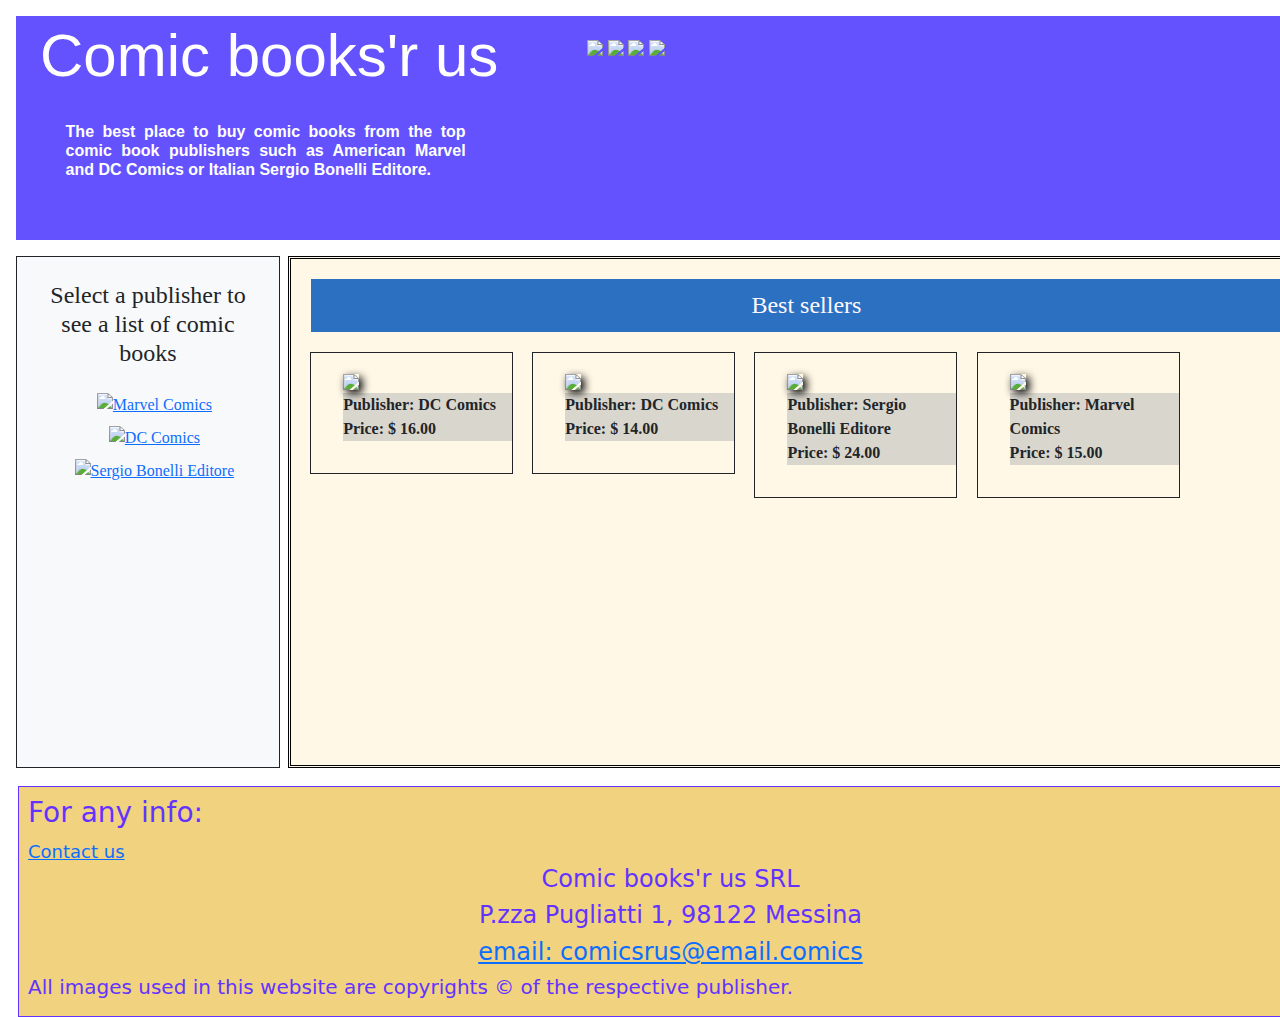
==== shop_site/myShop.html @ ad4c3f80 "Home page draft and main style sheet" ====
<!DOCTYPE html>
<html>

    <head>
        <title>Comic books'r us</title>
        <meta charset="UTF-8">
        <meta name = "viewport" content = "width = device-width, initial-scale = 1">
        <link rel = 'stylesheet' href = 'shopStyle.css' />
        <link rel = 'stylesheet' href = 'https://cdn.jsdelivr.net/npm/bootstrap@5.3.3/dist/css/bootstrap.min.css' />
        <!script type = 'text/javascript' src = 'shopScript.js'/script-->
    </head>

    <body id = 'home'>
        <header>
            <div id = 'left'>
                <h1><a href = 'myShop.html'>Comic books'r us</a></h1>
                <h3>
                    The best place to buy comic books from the top comic book
                    publishers such as American Marvel and DC Comics or Italian Sergio 
                    Bonelli Editore.
                </h3>
            </div>
            <div id = 'right'>
                <img src = 'images/superciuk.gif' class = 'header_img' />
                <img src = 'images/larsen.png' class = 'header_img' />
                <img src = 'images/tdkr.jpg' class = 'header_img' />
                <img src = 'images/zagor.png' class = 'header_img' />
            </div>
        </header>
        <nav class = 'bg-light'>
            <h4>Select a publisher to see a list of comic books</h4>
            <ul>
                <li class = 'homelist'>
                    <a href = 'marvel/marvel.php' id = 'marvel_page'><img src = 'marvel/images/Marvel-Comics-Logo.png' title = 'Marvel Comics' height = '60' /></a>
                </li>
                <li class = 'homelist'>
                    <a href = 'dc/dc.html' id = 'dc_page'><img src = 'dc/images/DC-comics-logo.png' title = 'DC Comics' height = '80' /></a>
                </li>
                <li class = 'homelist'>
                    <a href = 'bonelli/bonelli.html' id = 'bonelli_page'><img src = 'bonelli/images/bonelli-logo.png' title = 'Sergio Bonelli Editore' height = '60' /></a>
                </li>
            </ul>
        </nav>
        <section id = 'products'>
            <h3>Best sellers</h3>
            <div class = 'bestsellers'>
                <a href = 'dc/comics/vforv.html'>
                    <img src = 'dc/comics/images/vforvendetta.jpg' class = 'thumbnail' />
                </a>
                <p class = 'best_des'>
                    Publisher: DC Comics
                    <br />
                    Price: $ 16.00
                </p>
            </div>
            <div class = 'bestsellers'>
                <a href = 'dc/comics/batman.html'>
                    <img src = 'dc/comics/images/batman.jpg' class = 'thumbnail' />
                </a>
                <p class = 'best_des'>
                    Publisher: DC Comics
                    <br />
                    Price: $ 14.00
                </p>
            </div>
            <div class = 'bestsellers'>
                <a href = 'bonelli/comics/zagor.html'>
                    <img src = 'bonelli/comics/images/zagor.jpg' class = 'thumbnail' />
                </a>
                <p class = 'best_des'>
                    Publisher: Sergio Bonelli Editore
                    <br />
                    Price: $ 24.00
                </p>
            </div>
            <div class = 'bestsellers'>
                <a href = 'marvel/comics/spider-man.html'>
                    <img src = 'marvel/comics/images/spider-man.jpg' class = 'thumbnail' />
                </a>
                <p class = 'best_des'>
                    Publisher: Marvel Comics
                    <br />
                    Price: $ 15.00
                </p>
            </div>
        </section>
        <footer title = 'contactus'>
            <h3>For any info:</h3>
            <a href = 'contact_us.html'>Contact us</a>
            <br/>
            <h4 align = 'center'>Comic books'r us SRL</h4>
            <h4 align = 'center'>P.zza Pugliatti 1, 98122 Messina</h4>
            <h4 align = 'center'><a href = 'mailto:comicsrus@email.comics'>email: comicsrus@email.comics</a></h4>
            <h5 align = 'left'>All images used in this website are copyrights &#169; of the respective publisher.</h5>
        </footer>
    </body>

</html>
---- shop_site/shopStyle.css ----
/* 
    Created on : 19 Oct 2023, 22:52:35
    Author     : mau
*/

body {
    background-color: white;
}

/***************************/
/****** header element *****/
/***************************/
header {
    margin: 1em;
    padding: 0.5em;
    font-family: optima, helvetica, 'Gill Sans', impact, menlo, skia, sans-serif;
    color: rgba(255, 255, 255, 1);
    width: 82em;
    height: 14em;
    /*background-color: #7575dd; //lighter purple*/
    background-color: rgb(100, 82, 255); /* 35 year old purple*/
}
header #left {
    width: 35em;
    height: 14em;
    float: left;
    margin: 0.1em;   
    padding: 0em;
}
header #left>h1 {
    position: absolute;
    top: 0.5em;
    left: 0em;
    margin-left: 1em;
}
header #left>h1>a {
    font-size: 1.5em;
    color: rgba(255, 255, 255, 1);
    text-decoration: none;
}
header #left>h1>a:hover {
    color: rgba(255, 255, 25, 1);
}
header #left>h3 {
    position: relative;
    top: 6em;
    left: 2em;
    width: 25em;
    margin-left: 0.5em;
    font-size: 16px;
    font-weight: bold;
    text-align: justify;
}
header #right .header_img {
    margin: 1em 0em 1em 0em;
    padding: 0em;
    height: 10em;
}

/***************************/
/********  nav bar  ********/
/***************************/
nav {
    margin-left: 1em;
    float: left;
    font-family: Georgia;
    border: solid;
    border-width: 0.05em;
    background-color: rgba(230, 230, 230, 1);
    width: 16.5em;
    height: 32em;
}
nav li {
    margin-left: -1.2em;
    margin-bottom: 0.5em;
    list-style-type: none;
    display: flex;
    align-items: center;
    justify-content: center;
}
nav>h4 {
    margin: 0.5em;
    padding: 0.5em;
    text-align: center;
}

/***************************/
/******    section    ******/
/***************************/
section#products {
    min-height: 32em;
    width: 64.8em;
    margin-left: 18em;
    margin-right: 1em;
    padding: 0.5em;
    font-family: Georgia, serif;
    border: black;
    border-style: double;
    background-color: rgba(255, 248, 231, 1);
    /*background-image: url('images/alanford_tr.jpg');*/
    background-size: cover;
    background-repeat: no-repeat;
    background-position: center;
}
section>h3 {
    margin: 0.5em;
    padding: 0.5em;
    font-size: 1.5em;
    text-align: center;
    color: rgba(255, 248, 255, 1);
    margin-left: 0.5em;
    background-color: rgba(21, 96, 189, 0.9);
}
section .bestsellers {
    width: 20%;
    height: 75%;
    font-weight: bold;
    overflow: unset;
    margin: 0.5em;
    margin-left: 0.7em;
    padding-top: 1em;
    padding-bottom: 1em;
    padding-left: 2em;
    border: solid;
    border-width: 0.05em;
    float: left;
}
section .thumbnail {
    width: 10em;
    box-shadow: 0.2em 0.2em 0.5em black;
}
section .best_des {
    background-color: rgba(180, 180, 180, 0.5);
}

/* contact_us.html */
section#contact_form {
    background-color: rgba(255, 248, 231, 1);
    background-image: url('');
}
textarea {
    width: 30em;
    height: 14em;
}
section #personal {
    width: 20em;
    height: 15em;
    font-weight: bold;
    overflow: unset;
    margin: 0.5em;
    padding-top: 1em;
    padding-bottom: 1em;
    padding-left: 1em;
    padding-right: 1em;
    float: left;
}
section #personal input {
    width: 20em;
}
section #reason {
    height: 15em;
    font-weight: bold;
    overflow: unset;
    margin: 0.5em;
    padding-top: 1em;
    padding-bottom: 1em;
    padding-left: 2em;
}
section [type = submit] {
    font-weight: bold;
    color: rgba(255, 255, 255, 1);
    background-color: rgba(20, 80, 255, 1);
}

/* publisher_name.html */
nav>p>a.back_home_button {
    position: relative;
    top: 2em;
    left: 5em;
    font-weight: bold;
    font-style: oblique;
    text-decoration: none;
    color: rgba(255, 255, 255, 1);
    background-color: rgba(0, 123, 255, 1);
    padding: 0.3em;
    box-shadow: 5px 10px;
    border: outset;
    border-radius: 0.5em;
}
div.list_cb {
    width: 28em;
    height: 10em;
    font-weight: bold;
    overflow: unset;
    margin: 0.5em;
    margin-left: 0.7em;
    padding-top: 1em;
    padding-bottom: 1em;
    padding-left: 0.5em;
    border: solid;
    border-width: 0.05em;
    float: left;
}
div>a>img.list_thumbnail {
    width: 5em;
    box-shadow: 0.2em 0.2em 0.5em black;
    float: left;
}
div>p.list_title {
    width: 21.5em;
    height: 2.5em;
    margin-left: 8em;
    text-align: left;
    font-size: 0.85em;
    background-color: rgba(255, 248, 220, 0.5);
    position: absolute;
    float: left;
}
div>p.list_info {
    width: 21.5em;
    height: 4em;
    margin-left: 8em;
    text-align: left;
    font-size: 0.85em;
    background-color: rgba(255, 248, 220, 0.5);
    float: left;
}
section#marvel {
    background-image: url('marvel/images/marvel_back_op.jpeg');
    background-size: cover;
}
section#dc {
    background-image: url('dc/images/dc_bw_op.jpg');
    background-size: cover;
}
section#bonelli {
    background-image: url('bonelli/images/bonelli_char_op.jpg');
    background-size: cover;
}

/* comic_book_name.html */
section.marvelcb {
    background-image: url('marvel/images/marvel_back_op.jpeg');
    background-size: cover;
    background-repeat: no-repeat;
    background-position: center;
}
section.dccb {
    background-image: url('dc/images/dc_bw_op.jpg');
    background-size: cover;
    background-repeat: no-repeat;
    background-position: center;
}
section.bonellicb {
    background-image: url('bonelli/images/bonelli_char_op.jpg');
    background-size: cover;
    background-repeat: no-repeat;
    background-position: center;
}
section .cbtitle {
    margin-left: 1em;
}
section .cbimg {
    width: 17em;
    font-weight: bold;
    overflow: unset;
    margin: 0.5em;
    margin-left: 0.7em;
    box-shadow: 0.2em 0.2em 0.5em black;
    float: left;
}

section .cbdes {
    width: 40em;
    position: absolute;
    left: 40em;
    padding: 0.5em;
    text-align: justify;
    background-color: rgba(255, 248, 220, 0.5);
}

section .navigation {
    position: relative;
    top: 18em;
    right: 20em;
}
a.back_button {
    position: relative;
    top: 8rem;
    left: 23em;
    font-weight: normal;
    font-style: oblique;
    text-decoration: none;
    color: rgba(245, 225, 200, 1);
    background-color: rgba(170, 64, 0, 1);
    padding: 0.3em;
    box-shadow: inset;
    border: outset;
    border-radius: 0.5em;
}

/***************************/
/*******    footer    ******/
/***************************/
footer {
    margin: 1em;
    padding: 0.5em;
    border: solid;
    border-width: 0.05em;
    font-size: large;
    /*background-color: rgba(21, 96, 189, 0.9);*/
    /*background-color: rgba(21, 96, 189, 0.9);*/
    background-color: rgba(225, 165, 0, 0.5);
    color: rgba(100, 50, 255, 1);
    width: 72.5em;
    position: absolute;
    float: bottom;
}
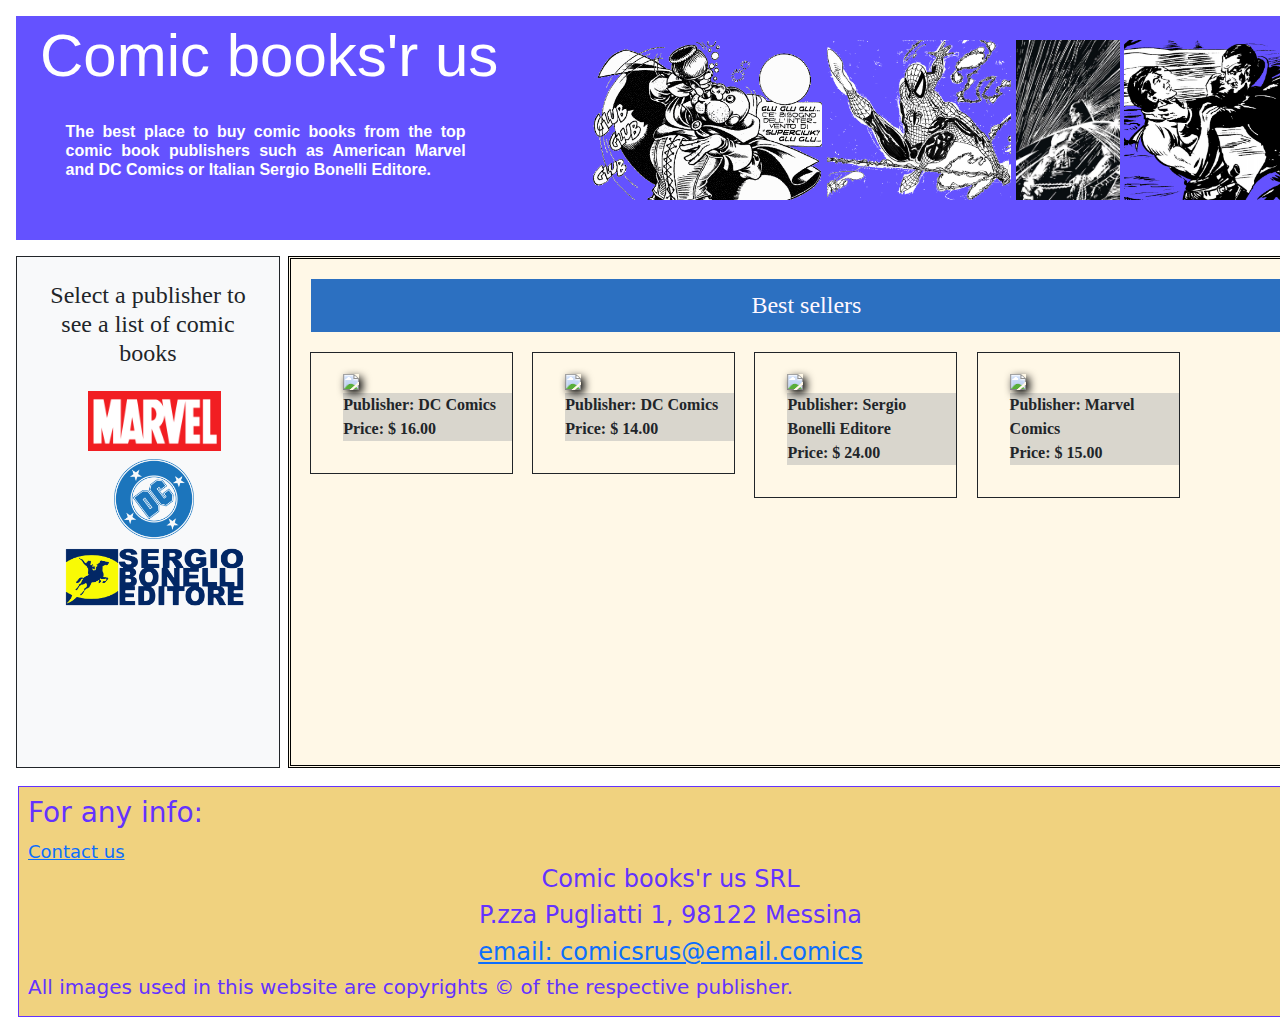
==== commit 64aebcc2: "Put publishers logo into main images folder and edit code to load them into the main page" ====
--- a/shop_site/myShop.html
+++ b/shop_site/myShop.html
@@ -31,13 +31,13 @@
             <h4>Select a publisher to see a list of comic books</h4>
             <ul>
                 <li class = 'homelist'>
-                    <a href = 'marvel/marvel.php' id = 'marvel_page'><img src = 'marvel/images/Marvel-Comics-Logo.png' title = 'Marvel Comics' height = '60' /></a>
+                    <a href = 'marvel/marvel.php' id = 'marvel_page'><img src = 'images/Marvel-Comics-Logo.png' title = 'Marvel Comics' height = '60' /></a>
                 </li>
                 <li class = 'homelist'>
-                    <a href = 'dc/dc.html' id = 'dc_page'><img src = 'dc/images/DC-comics-logo.png' title = 'DC Comics' height = '80' /></a>
+                    <a href = 'dc/dc.html' id = 'dc_page'><img src = 'images/DC-comics-logo.png' title = 'DC Comics' height = '80' /></a>
                 </li>
                 <li class = 'homelist'>
-                    <a href = 'bonelli/bonelli.html' id = 'bonelli_page'><img src = 'bonelli/images/bonelli-logo.png' title = 'Sergio Bonelli Editore' height = '60' /></a>
+                    <a href = 'bonelli/bonelli.html' id = 'bonelli_page'><img src = 'images/bonelli-logo.png' title = 'Sergio Bonelli Editore' height = '60' /></a>
                 </li>
             </ul>
         </nav>
